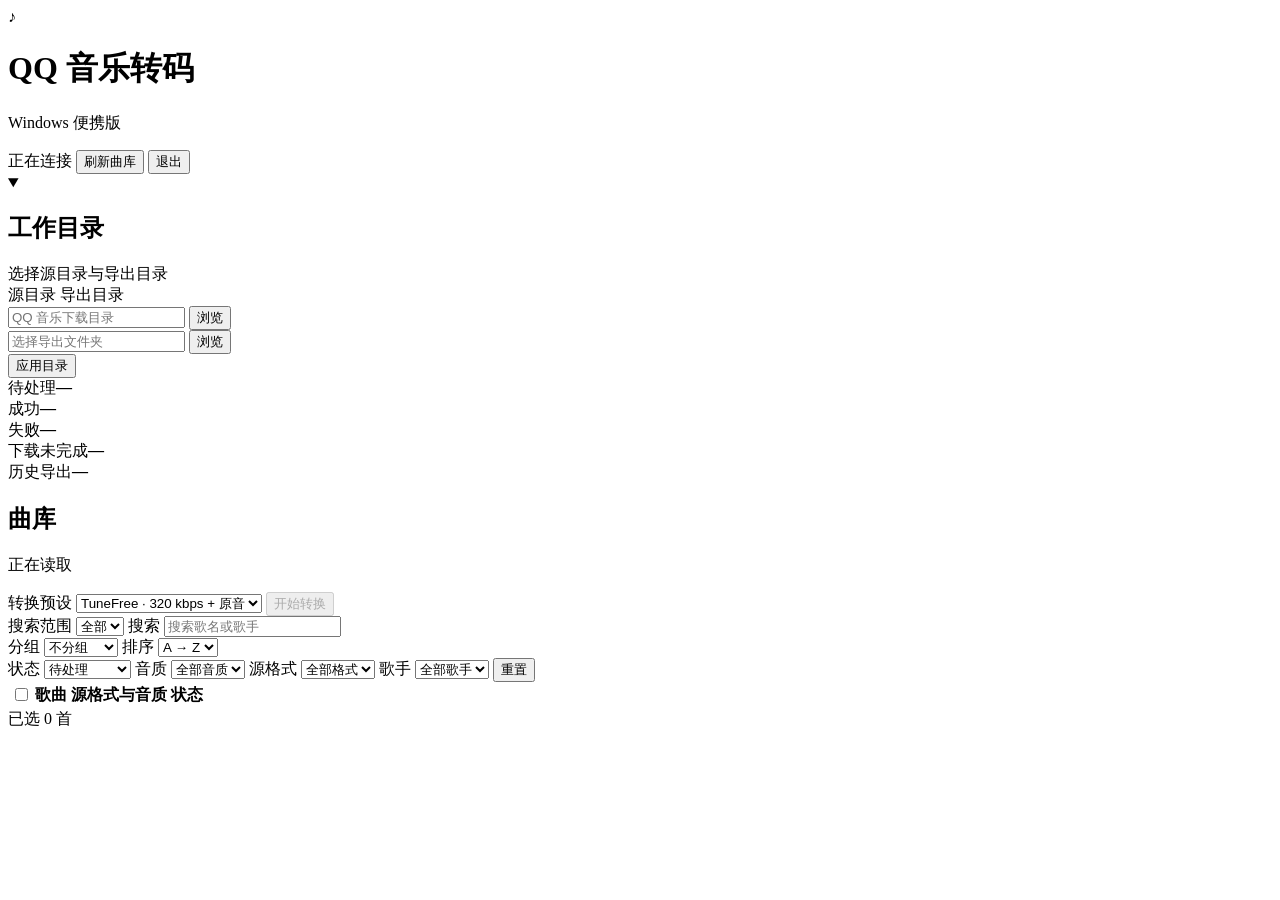
==== source/web/index.html @ bf24da73 "Publish QQ Music Studio under PolyForm Noncommercial" ====
<!doctype html>
<html lang="zh-CN">
<head>
  <meta charset="utf-8">
  <meta name="viewport" content="width=device-width, initial-scale=1">
  <meta name="referrer" content="no-referrer">
  <title>QQ 音乐转码</title>
  <link rel="stylesheet" href="/style.css">
  <script src="/app.js" defer></script>
</head>
<body>
  <header class="topbar">
    <div class="brand">
      <span class="brand-icon" aria-hidden="true">♪</span>
      <div><h1>QQ 音乐转码</h1><p>Windows 便携版</p></div>
    </div>
    <div class="top-actions">
      <span id="connection" class="connection" role="status">正在连接</span>
      <button id="refresh" type="button" class="button">刷新曲库</button>
      <button id="stop" type="button" class="button quiet">退出</button>
    </div>
  </header>

  <main class="shell">
    <div id="notice" class="notice" role="status" hidden></div>

    <details id="paths-panel" class="card folder-card" open>
      <summary><h2>工作目录</h2><span id="paths-caption">选择源目录与导出目录</span></summary>
      <form id="paths-form" class="paths-form" autocomplete="off">
        <label for="source">源目录</label>
        <label for="export">导出目录</label>
        <div class="path-field source-field">
          <input id="source" required placeholder="QQ 音乐下载目录" spellcheck="false">
          <button type="button" class="button pick" data-kind="source" aria-label="浏览源目录">浏览</button>
        </div>
        <div class="path-field export-field">
          <input id="export" required placeholder="选择导出文件夹" spellcheck="false">
          <button type="button" class="button pick" data-kind="export" aria-label="浏览导出目录">浏览</button>
        </div>
        <button id="apply-paths" class="button primary" type="submit">应用目录</button>
      </form>
    </details>

    <section class="metrics" aria-label="曲库统计">
      <div class="metric"><span>待处理</span><strong id="count-pending">—</strong></div>
      <div class="metric"><span>成功</span><strong id="count-success">—</strong></div>
      <div class="metric"><span>失败</span><strong id="count-failed">—</strong></div>
      <div class="metric"><span>下载未完成</span><strong id="count-incomplete">—</strong></div>
      <div class="metric"><span>历史导出</span><strong id="count-historical">—</strong></div>
    </section>

    <section class="card library" aria-labelledby="library-heading">
      <div class="library-heading">
        <div><h2 id="library-heading">曲库</h2><p id="library-count" class="muted" aria-live="polite">正在读取</p></div>
        <div class="batch-actions">
          <label for="mode" class="visually-hidden">转换预设</label>
          <select id="mode">
            <option value="tunefree">TuneFree · 320 kbps + 原音</option>
            <option value="qm">QM Unlock · V2 + 原音</option>
            <option value="qmc">QMC Decoder · 仅原音</option>
          </select>
          <button id="convert" type="button" class="button primary" disabled>开始转换</button>
        </div>
      </div>

      <div class="search-bar">
        <div class="search-field">
          <label class="visually-hidden" for="search-scope">搜索范围</label>
          <select id="search-scope">
            <option value="all">全部</option><option value="title">歌名</option><option value="artists">歌手</option>
          </select>
          <label class="visually-hidden" for="search">搜索</label>
          <input id="search" type="search" placeholder="搜索歌名或歌手" spellcheck="false">
        </div>
        <label class="control">分组
          <select id="group">
            <option value="none">不分组</option><option value="quality">音质</option>
            <option value="format">源格式</option><option value="artist">首位歌手</option>
          </select>
        </label>
        <label class="control">排序
          <select id="sort"><option value="asc">A → Z</option><option value="desc">Z → A</option></select>
        </label>
      </div>

      <div class="facet-bar">
        <label class="control">状态
          <select id="status">
            <option value="actionable">待处理</option><option value="all">全部状态</option>
            <option value="pending">待转码</option><option value="original_ready">待补 MP3</option>
            <option value="repair">待补齐</option><option value="failed">失败</option>
            <option value="success">成功</option><option value="incomplete">下载未完成</option>
          </select>
        </label>
        <label class="control">音质 <select id="quality"><option value="">全部音质</option></select></label>
        <label class="control">源格式 <select id="format"><option value="">全部格式</option></select></label>
        <label class="control wide">歌手 <select id="artist"><option value="">全部歌手</option></select></label>
        <button id="clear-filters" class="button quiet" type="button">重置</button>
      </div>

      <div class="table-scroll">
        <table class="track-table">
          <thead><tr>
            <th scope="col" class="check-col"><input id="select-all" type="checkbox" aria-label="选择当前筛选下所有可转歌曲"></th>
            <th scope="col">歌曲</th><th scope="col" class="source-col">源格式与音质</th>
            <th scope="col" class="status-col">状态</th>
          </tr></thead>
          <tbody id="tracks"></tbody>
        </table>
      </div>
      <div id="selection-info" class="selection-info" aria-live="polite">已选 0 首</div>
    </section>

    <section id="job-panel" class="card job" aria-labelledby="job-heading" hidden>
      <div class="job-heading"><h2 id="job-heading">批次进度</h2><strong id="job-count">0 / 0</strong></div>
      <progress id="job-progress" value="0" max="1" aria-label="批次进度"></progress>
      <p id="job-message" role="status"></p>
      <ol id="job-events" class="job-events" aria-label="本批最新结果"></ol>
    </section>
  </main>

  <dialog id="confirm" aria-labelledby="confirm-title">
    <div class="dialog-body">
      <h2 id="confirm-title">确认转换</h2>
      <p id="confirm-summary"></p>
      <div id="key-panel" hidden>
        <p class="key-note">为下列歌曲粘贴各自的 ekey。此处只接受歌曲专用密钥，密钥仅用于本批。</p>
        <div id="key-list" class="keys"></div>
      </div>
      <p id="confirm-error" class="form-error" role="alert" hidden></p>
    </div>
    <div class="dialog-actions">
      <button id="cancel" class="button" type="button">取消</button>
      <button id="ready-only" class="button" type="button" hidden>仅转换已就绪歌曲</button>
      <button id="confirm-convert" class="button primary" type="button">确认转换</button>
    </div>
  </dialog>

  <template id="empty-row"><tr><td class="empty" colspan="4"></td></tr></template>
</body>
</html>
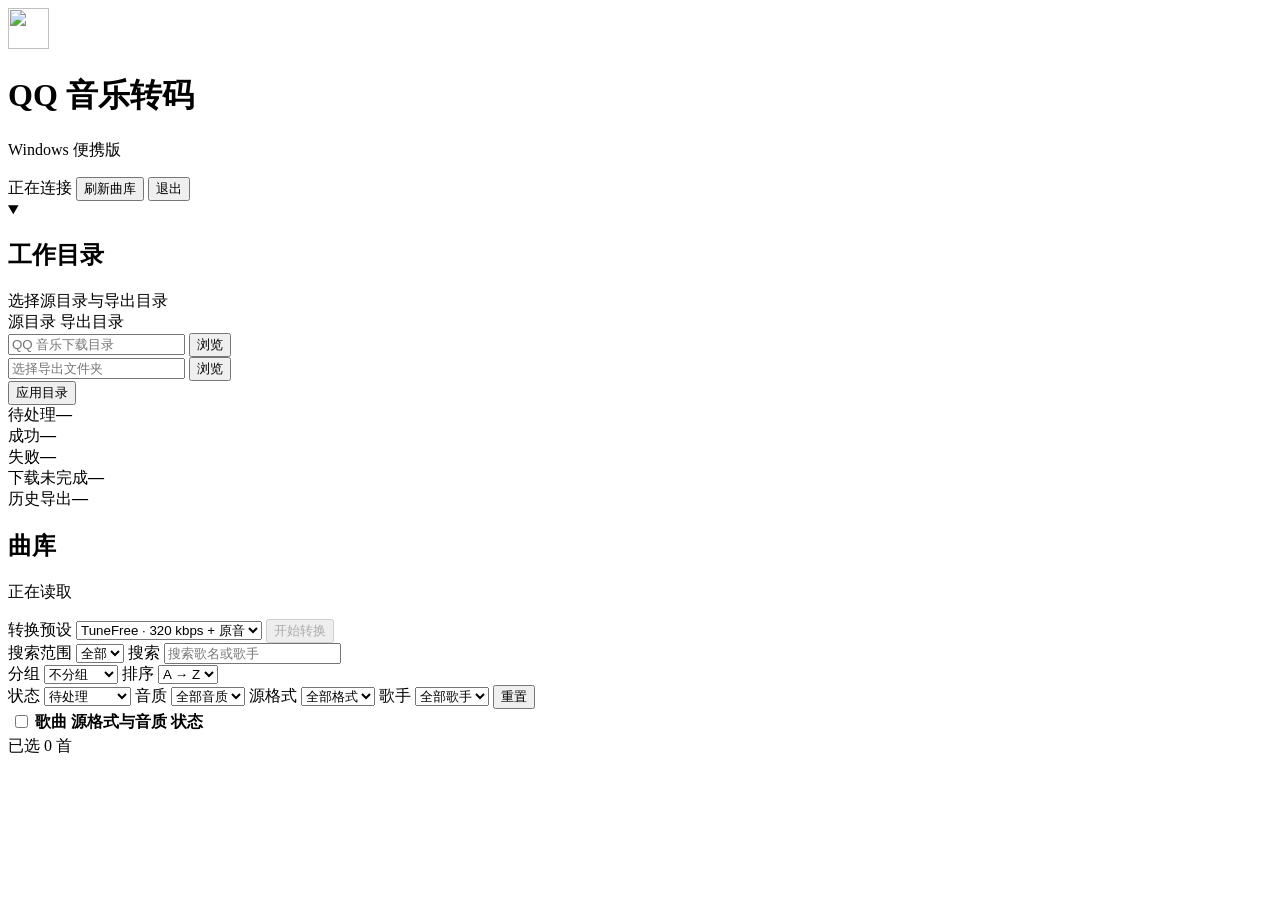
==== commit b7c51a66: "Use purple app icon in portable builds" ====
--- a/source/web/index.html
+++ b/source/web/index.html
@@ -5,13 +5,14 @@
   <meta name="viewport" content="width=device-width, initial-scale=1">
   <meta name="referrer" content="no-referrer">
   <title>QQ 音乐转码</title>
+  <link rel="icon" type="image/png" href="/app-icon.png">
   <link rel="stylesheet" href="/style.css">
   <script src="/app.js" defer></script>
 </head>
 <body>
   <header class="topbar">
     <div class="brand">
-      <span class="brand-icon" aria-hidden="true">♪</span>
+      <img class="brand-icon" src="/app-icon.png" width="41" height="41" alt="">
       <div><h1>QQ 音乐转码</h1><p>Windows 便携版</p></div>
     </div>
     <div class="top-actions">
